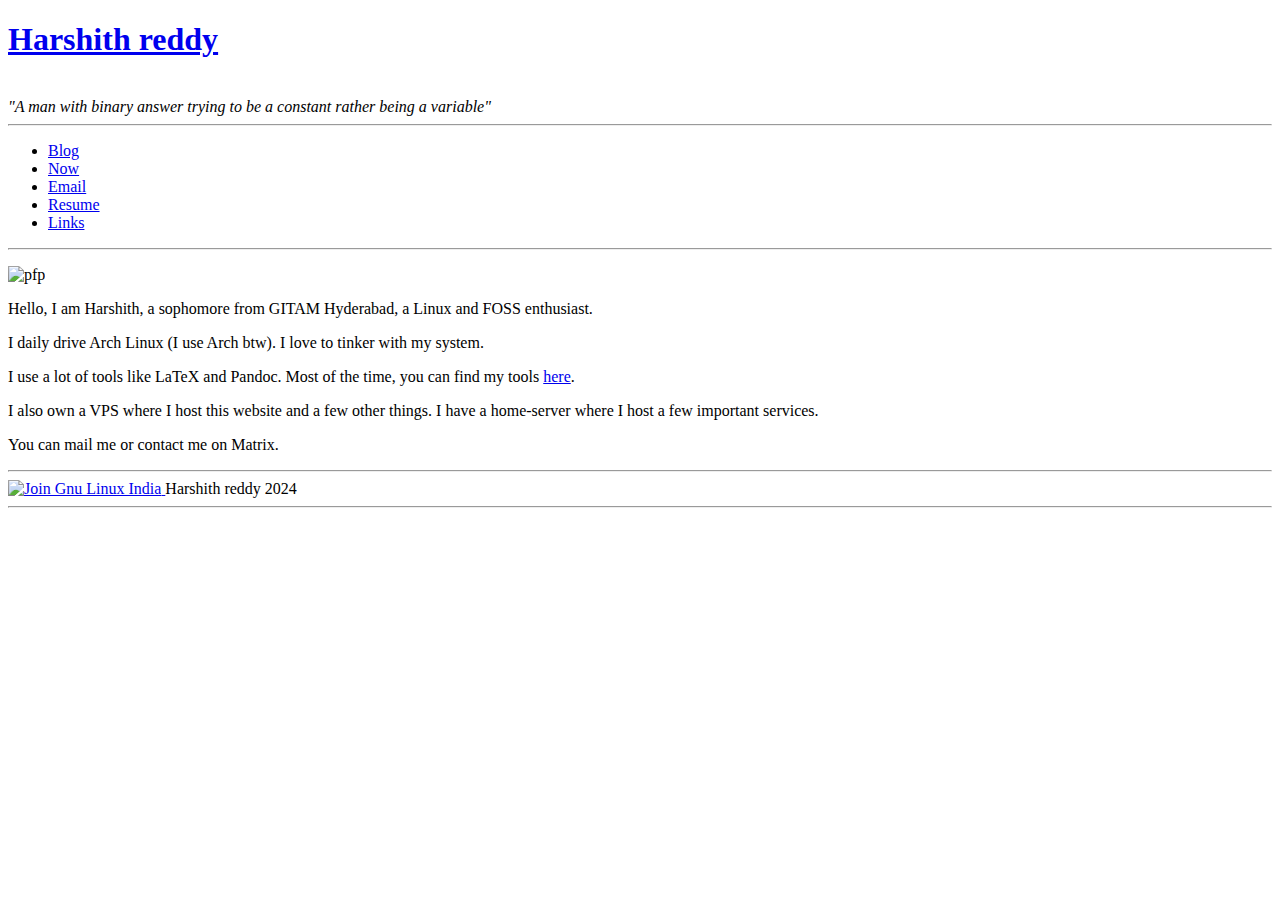
==== public/index.html @ dafba73a "initial commit" ====
<!doctype html>
<html lang="en">
  <head>
	<meta name="generator" content="Hugo 0.127.0"><script src="/livereload.js?mindelay=10&amp;v=2&amp;port=1313&amp;path=livereload" data-no-instant defer></script>
    <meta charset="UTF-8" />
    <meta name="title" content="Harshith reddy / nothr" />
    <meta name="description" content="A man with a binary answer" />
    <meta property="og:title" content="Harshith reddy / nothr" />
    <meta property="og:description" content="A man with a binary answer" />
    <meta property="og:type" content="website" />
    <meta property="og:url" content="https://nothr.in/" />

    <link rel="shortcut icon" href="/favicon.ico" />
    <meta name="viewport" content="width=device-width, initial-scale=1.0" />
    <title></title>
    <link rel="stylesheet" href="/css/style.css" />
  </head>
  <body>
    <nav>
    <h1><a class="title" href="/">Harshith reddy</a></h1>
    <br />
    <i>"A man with binary answer trying to be a constant rather being a variable"</i>
    <hr />
    <ul>
      <li><a href="/blogs">Blog</a></li>
      <li><a href="/now">Now</a></li>
      <li><a href="mailto:nothr@envs.net">Email</a></li>
      <li><a href="/resume.pdf">Resume</a></li>
      <li><a href="/links">Links</a></li>
    </ul>
    <hr />
  </nav>
  
    <main>
<p><img src="https://nothr.in/static/pfp1.webp" alt="pfp"></p>
<p>Hello, I am Harshith, a sophomore from GITAM Hyderabad, a Linux and FOSS enthusiast.</p>
<p>I daily drive Arch Linux (I use Arch btw). I love to tinker with my system.</p>
<p>I use a lot of tools like LaTeX and Pandoc. Most of the time, you can find my tools <a href="/tools.html">here</a>.</p>
<p>I also own a VPS where I host this website and a few other things. I have a home-server where I host a few important services.</p>
<p>You can mail me or contact me on Matrix.</p>

</main>
    <footer>
  <hr />
  <a href="https://gnulinuxindia.sh">
    <img
      class="gli"
      src="https://gnulinuxindia.sh/join_gli.gif"
      alt="Join Gnu Linux India"
      width="88"
      height="31"
    />
  </a>
  
  Harshith reddy 2024
  <hr />
</footer>

  </body>
</html>
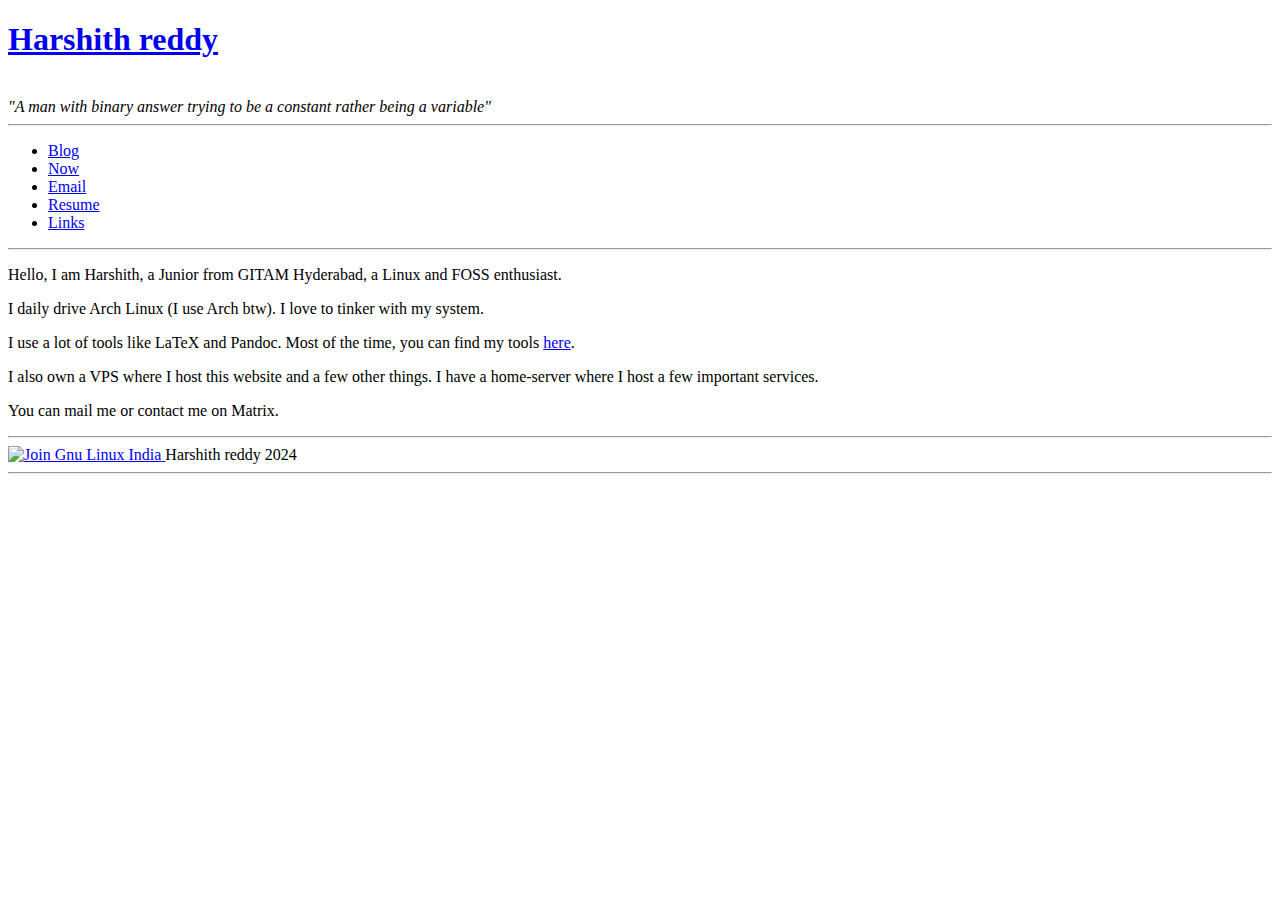
==== commit 346d3e61: "added gitignore" ====
--- a/public/index.html
+++ b/public/index.html
@@ -1,7 +1,7 @@
 <!doctype html>
 <html lang="en">
   <head>
-	<meta name="generator" content="Hugo 0.127.0"><script src="/livereload.js?mindelay=10&amp;v=2&amp;port=1313&amp;path=livereload" data-no-instant defer></script>
+	<meta name="generator" content="Hugo 0.133.0"><script src="/livereload.js?mindelay=10&amp;v=2&amp;port=1313&amp;path=livereload" data-no-instant defer></script>
     <meta charset="UTF-8" />
     <meta name="title" content="Harshith reddy / nothr" />
     <meta name="description" content="A man with a binary answer" />
@@ -32,8 +32,8 @@
   </nav>
   
     <main>
-<p><img src="https://nothr.in/static/pfp1.webp" alt="pfp"></p>
-<p>Hello, I am Harshith, a sophomore from GITAM Hyderabad, a Linux and FOSS enthusiast.</p>
+<!-- raw HTML omitted -->
+<p>Hello, I am Harshith, a Junior from GITAM Hyderabad, a Linux and FOSS enthusiast.</p>
 <p>I daily drive Arch Linux (I use Arch btw). I love to tinker with my system.</p>
 <p>I use a lot of tools like LaTeX and Pandoc. Most of the time, you can find my tools <a href="/tools.html">here</a>.</p>
 <p>I also own a VPS where I host this website and a few other things. I have a home-server where I host a few important services.</p>
@@ -51,7 +51,6 @@
       height="31"
     />
   </a>
-  
   Harshith reddy 2024
   <hr />
 </footer>
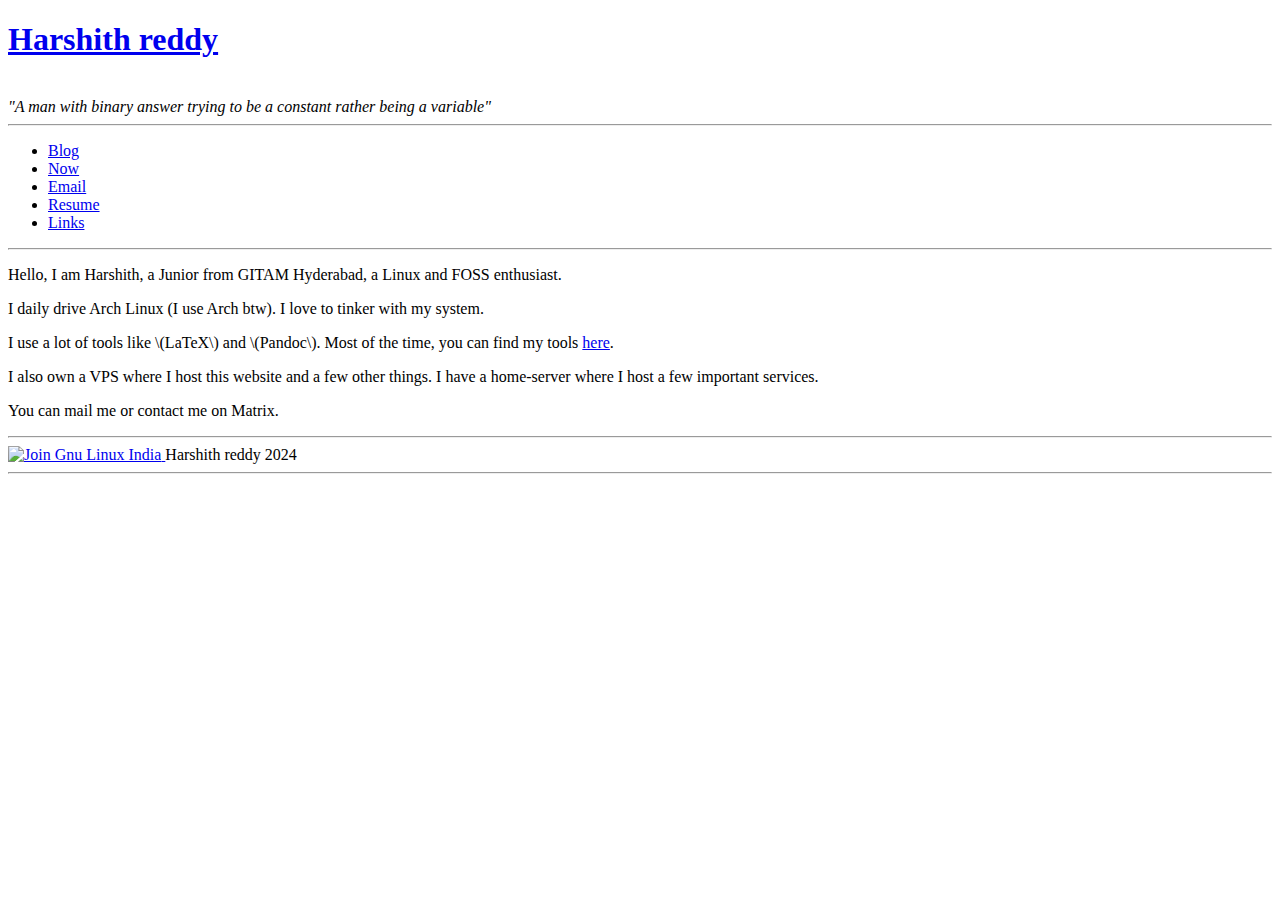
==== commit 1817f363: "changes" ====
--- a/public/index.html
+++ b/public/index.html
@@ -1,46 +1,66 @@
 <!doctype html>
 <html lang="en">
-  <head>
-	<meta name="generator" content="Hugo 0.133.0"><script src="/livereload.js?mindelay=10&amp;v=2&amp;port=1313&amp;path=livereload" data-no-instant defer></script>
-    <meta charset="UTF-8" />
-    <meta name="title" content="Harshith reddy / nothr" />
-    <meta name="description" content="A man with a binary answer" />
-    <meta property="og:title" content="Harshith reddy / nothr" />
-    <meta property="og:description" content="A man with a binary answer" />
-    <meta property="og:type" content="website" />
-    <meta property="og:url" content="https://nothr.in/" />
+    <head>
+	<meta name="generator" content="Hugo 0.135.0"><script src="/livereload.js?mindelay=10&amp;v=2&amp;port=1313&amp;path=livereload" data-no-instant defer></script>
+        <meta charset="UTF-8" />
+        <meta name="title" content="Harshith reddy / nothr" />
+        <meta name="description" content="A man with a binary answer" />
+        <meta property="og:title" content="Harshith reddy / nothr" />
+        <meta property="og:description" content="A man with a binary answer" />
+        <meta property="og:type" content="website" />
+        <meta property="og:url" content="https://nothr.in/" />
 
-    <link rel="shortcut icon" href="/favicon.ico" />
-    <meta name="viewport" content="width=device-width, initial-scale=1.0" />
-    <title></title>
-    <link rel="stylesheet" href="/css/style.css" />
-  </head>
-  <body>
-    <nav>
+        <link rel="shortcut icon" href="/favicon.ico" />
+        <meta name="viewport" content="width=device-width, initial-scale=1.0" />
+         <script
+    id="MathJax-script"
+    async
+    src="https://cdn.jsdelivr.net/npm/mathjax@3/es5/tex-chtml.js"
+></script>
+<script>
+    MathJax = {
+        tex: {
+            displayMath: [
+                ["\\[", "\\]"],
+                ["$$", "$$"],
+            ], 
+            inlineMath: [["\\(", "\\)"]], 
+        },
+    };
+</script>
+ 
+        <title></title>
+        <link rel="stylesheet" href="/css/style.css" />
+    </head>
+    <body>
+        <nav>
     <h1><a class="title" href="/">Harshith reddy</a></h1>
     <br />
-    <i>"A man with binary answer trying to be a constant rather being a variable"</i>
+    <i
+        >"A man with binary answer trying to be a constant rather being a
+        variable"</i
+    >
     <hr />
     <ul>
-      <li><a href="/blogs">Blog</a></li>
-      <li><a href="/now">Now</a></li>
-      <li><a href="mailto:nothr@envs.net">Email</a></li>
-      <li><a href="/resume.pdf">Resume</a></li>
-      <li><a href="/links">Links</a></li>
+        <li><a href="/blogs">Blog</a></li>
+        <li><a href="/now">Now</a></li>
+        <li><a href="mailto:nothr@envs.net">Email</a></li>
+        <li><a href="/resume.pdf">Resume</a></li>
+        <li><a href="/links">Links</a></li>
     </ul>
     <hr />
-  </nav>
-  
-    <main>
+</nav>
+
+        <main>
 <!-- raw HTML omitted -->
 <p>Hello, I am Harshith, a Junior from GITAM Hyderabad, a Linux and FOSS enthusiast.</p>
 <p>I daily drive Arch Linux (I use Arch btw). I love to tinker with my system.</p>
-<p>I use a lot of tools like LaTeX and Pandoc. Most of the time, you can find my tools <a href="/tools.html">here</a>.</p>
+<p>I use a lot of tools like \(LaTeX\) and \(Pandoc\). Most of the time, you can find my tools <a href="/tools.html">here</a>.</p>
 <p>I also own a VPS where I host this website and a few other things. I have a home-server where I host a few important services.</p>
 <p>You can mail me or contact me on Matrix.</p>
 
 </main>
-    <footer>
+        <footer>
   <hr />
   <a href="https://gnulinuxindia.sh">
     <img
@@ -55,5 +75,5 @@
   <hr />
 </footer>
 
-  </body>
+    </body>
 </html>
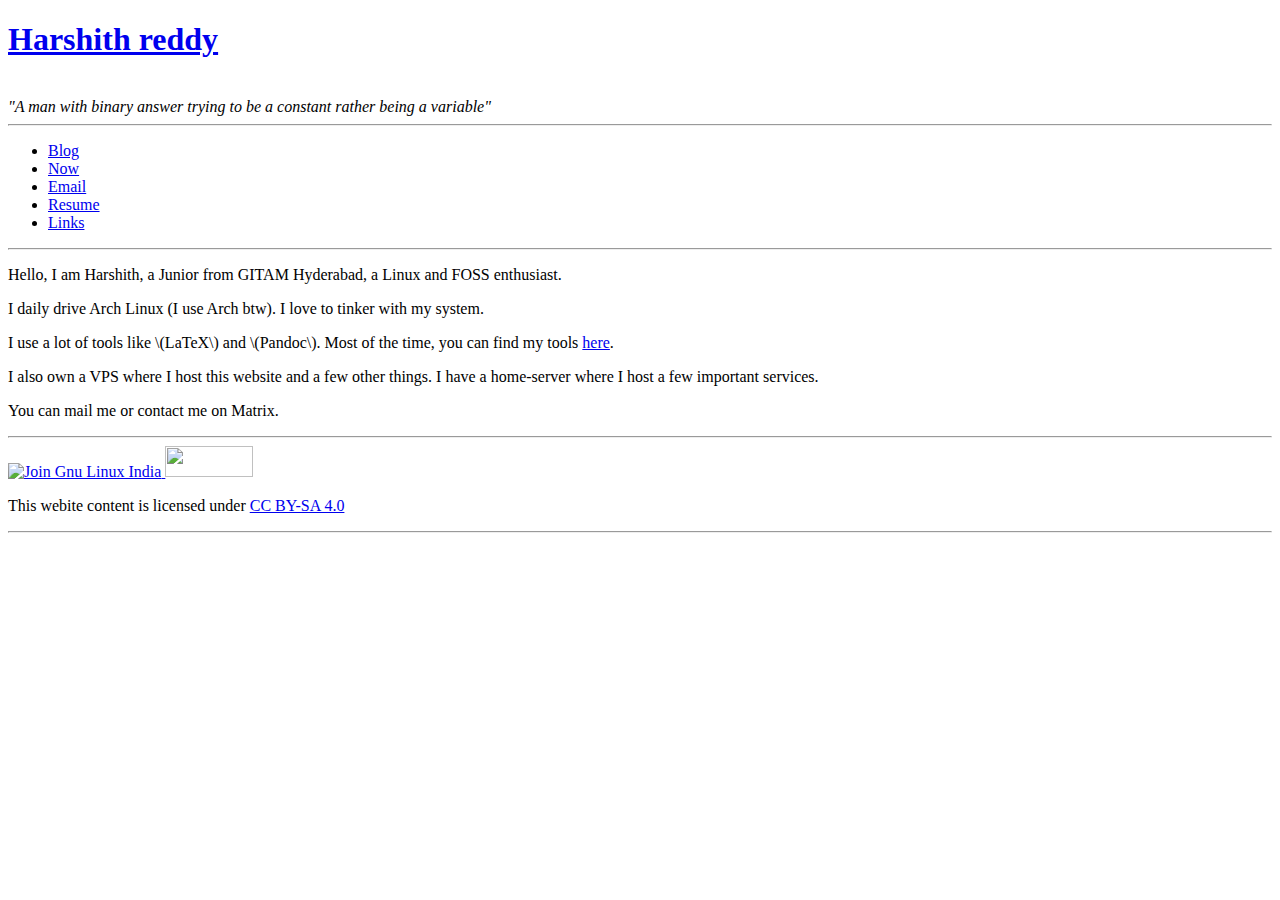
==== commit 438f084c: "Updates" ====
--- a/public/index.html
+++ b/public/index.html
@@ -1,7 +1,7 @@
 <!doctype html>
 <html lang="en">
     <head>
-	<meta name="generator" content="Hugo 0.135.0"><script src="/livereload.js?mindelay=10&amp;v=2&amp;port=1313&amp;path=livereload" data-no-instant defer></script>
+	<meta name="generator" content="Hugo 0.138.0">
         <meta charset="UTF-8" />
         <meta name="title" content="Harshith reddy / nothr" />
         <meta name="description" content="A man with a binary answer" />
@@ -9,6 +9,11 @@
         <meta property="og:description" content="A man with a binary answer" />
         <meta property="og:type" content="website" />
         <meta property="og:url" content="https://nothr.in/" />
+        <script
+            defer
+            src="https://umami.nothr.in/script.js"
+            data-website-id="c3ffa28f-9b4c-4506-8861-2f9463bdc949"
+        ></script>
 
         <link rel="shortcut icon" href="/favicon.ico" />
         <meta name="viewport" content="width=device-width, initial-scale=1.0" />
@@ -29,7 +34,7 @@
     };
 </script>
  
-        <title></title>
+        <title>Harshith reddy / nothr</title>
         <link rel="stylesheet" href="/css/style.css" />
     </head>
     <body>
@@ -44,7 +49,7 @@
     <ul>
         <li><a href="/blogs">Blog</a></li>
         <li><a href="/now">Now</a></li>
-        <li><a href="mailto:nothr@envs.net">Email</a></li>
+        <li><a href="mailto:harshith@nothr.in">Email</a></li>
         <li><a href="/resume.pdf">Resume</a></li>
         <li><a href="/links">Links</a></li>
     </ul>
@@ -55,24 +60,58 @@
 <!-- raw HTML omitted -->
 <p>Hello, I am Harshith, a Junior from GITAM Hyderabad, a Linux and FOSS enthusiast.</p>
 <p>I daily drive Arch Linux (I use Arch btw). I love to tinker with my system.</p>
-<p>I use a lot of tools like \(LaTeX\) and \(Pandoc\). Most of the time, you can find my tools <a href="/tools.html">here</a>.</p>
+<p>I use a lot of tools like \(LaTeX\) and \(Pandoc\). Most of the time, you can find my tools <a href="/tools/">here</a>.</p>
 <p>I also own a VPS where I host this website and a few other things. I have a home-server where I host a few important services.</p>
 <p>You can mail me or contact me on Matrix.</p>
 
 </main>
         <footer>
-  <hr />
-  <a href="https://gnulinuxindia.sh">
-    <img
-      class="gli"
-      src="https://gnulinuxindia.sh/join_gli.gif"
-      alt="Join Gnu Linux India"
-      width="88"
-      height="31"
-    />
-  </a>
-  Harshith reddy 2024
-  <hr />
+    <hr />
+    <div>
+        <a href="https://gnulinuxindia.sh">
+            <img
+                class="gli"
+                src="/gifs/join_gli.gif"
+                alt="Join Gnu Linux India"
+                width="88"
+                height="31"
+            />
+        </a>
+        <img src="/gifs/by-sa.png" width="88" height="31" />
+    </div>
+
+    <p xmlns:cc="http://creativecommons.org/ns#">
+        This webite content is licensed under
+        <a
+            href="https://creativecommons.org/licenses/by-sa/4.0/?ref=chooser-v1"
+            target="_blank"
+            rel="license noopener noreferrer"
+            style="display: inline-block"
+            >CC BY-SA 4.0<img
+                style="
+                    height: 22px !important;
+                    margin-left: 3px;
+                    vertical-align: text-bottom;
+                "
+                src="https://mirrors.creativecommons.org/presskit/icons/cc.svg?ref=chooser-v1"
+                alt="" /><img
+                style="
+                    height: 22px !important;
+                    margin-left: 3px;
+                    vertical-align: text-bottom;
+                "
+                src="https://mirrors.creativecommons.org/presskit/icons/by.svg?ref=chooser-v1"
+                alt="" /><img
+                style="
+                    height: 22px !important;
+                    margin-left: 3px;
+                    vertical-align: text-bottom;
+                "
+                src="https://mirrors.creativecommons.org/presskit/icons/sa.svg?ref=chooser-v1"
+                alt=""
+        /></a>
+    </p>
+    <hr />
 </footer>
 
     </body>
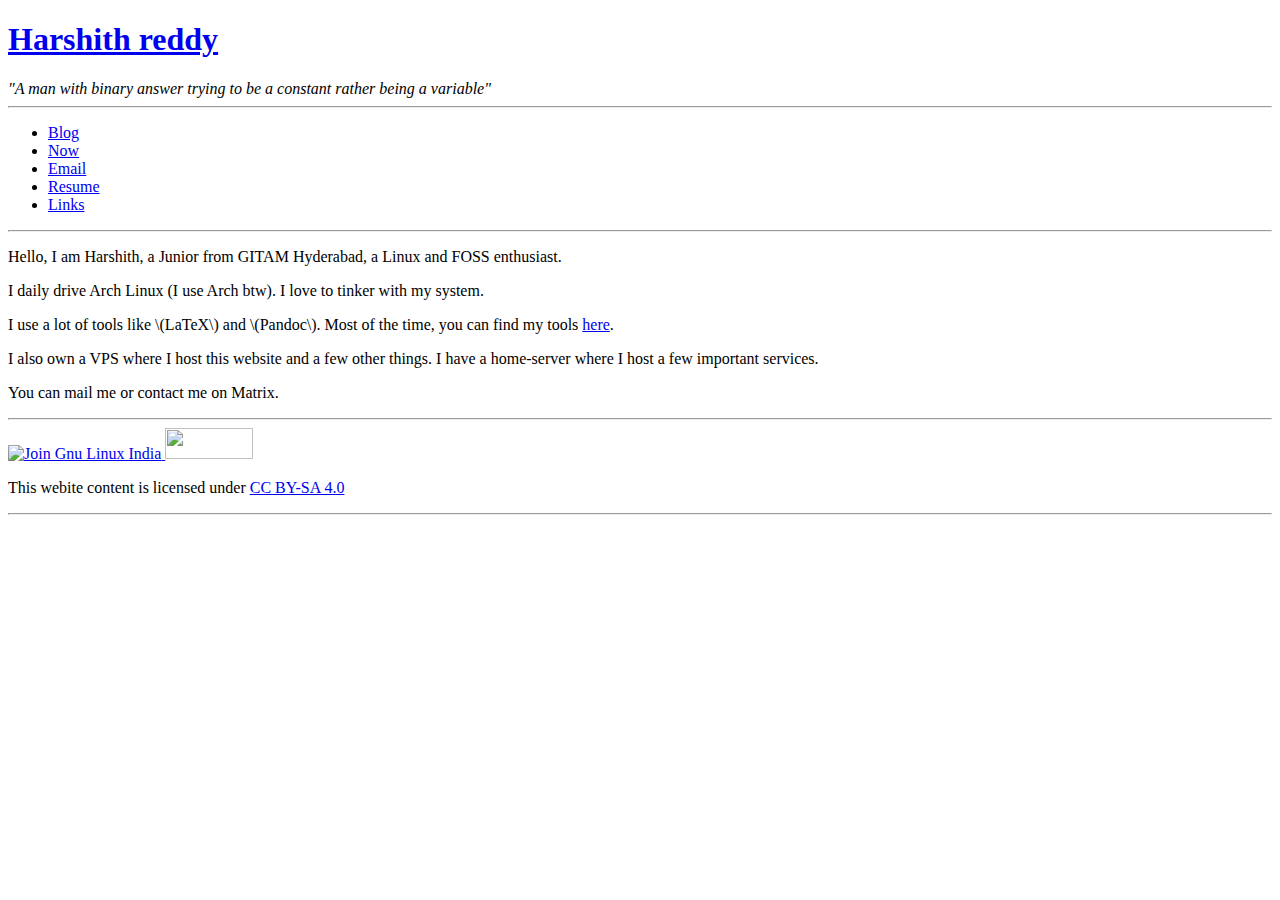
==== commit 171e9305: "resume" ====
--- a/public/index.html
+++ b/public/index.html
@@ -1,7 +1,7 @@
 <!doctype html>
 <html lang="en">
     <head>
-	<meta name="generator" content="Hugo 0.138.0">
+	<meta name="generator" content="Hugo 0.145.0"><script src="/livereload.js?mindelay=10&amp;v=2&amp;port=1313&amp;path=livereload" data-no-instant defer></script>
         <meta charset="UTF-8" />
         <meta name="title" content="Harshith reddy / nothr" />
         <meta name="description" content="A man with a binary answer" />
@@ -40,7 +40,6 @@
     <body>
         <nav>
     <h1><a class="title" href="/">Harshith reddy</a></h1>
-    <br />
     <i
         >"A man with binary answer trying to be a constant rather being a
         variable"</i
@@ -57,7 +56,6 @@
 </nav>
 
         <main>
-<!-- raw HTML omitted -->
 <p>Hello, I am Harshith, a Junior from GITAM Hyderabad, a Linux and FOSS enthusiast.</p>
 <p>I daily drive Arch Linux (I use Arch btw). I love to tinker with my system.</p>
 <p>I use a lot of tools like \(LaTeX\) and \(Pandoc\). Most of the time, you can find my tools <a href="/tools/">here</a>.</p>
